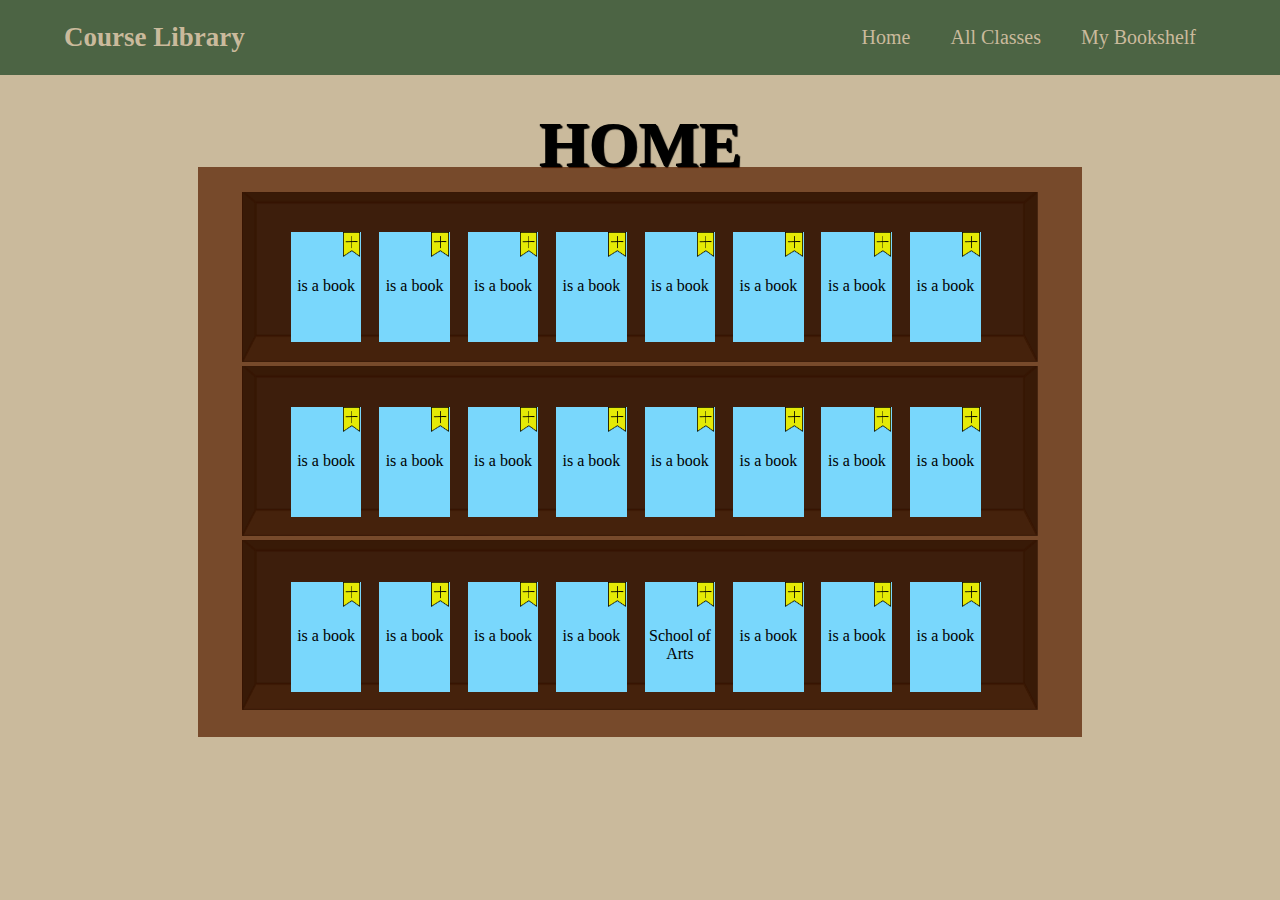
==== index.html @ 727de842 "Add files via upload" ====
<!DOCTYPE html>
<html lang="en">
<head>
    <meta charset="UTF-8">
    <link rel="stylesheet" href="Style.css">
    <title>Title</title>
</head>
<header style="background-color: #272727">
    <nav>
        <div class="navbar">
            <div class="logo"><a href="#">Course Library</a></div>
            <ul class="menu">
                <li>Home</li>
                <li>All Classes</li>
                <li>My Bookshelf</li>
            </ul>
        </div>
    </nav>
</header>
<body style="background-color: #CABA9C" >
<div class="shelfTitle">
<!------------------------CHNAGE THIS VALUE TO CHANGE THE TITLE ABOVE THE SHELF---------------------------------------->
    <p>HOME</p>
</div>
<div class="bookCase">
    <div class="shelf">
        <ul class="shelves">
            <li>
                <img src="shelf.png">
                <ul class="row1">
<!-----------------------THE <p> TAGS ARE THE TITLES OF THE BOOKS------------------------------------------------------>
                    <li class="book">
                        <img class="bookmark" src="BookMarker.png">
                        <p>is a book</p>
                    </li>
                    <li class="book">
                        <img class="bookmark" src="BookMarker.png">
                        <p>is a book</p>
                    </li>
                    <li class="book">
                        <img class="bookmark" src="BookMarker.png">
                        <p>is a book</p>
                    </li>
                    <li class="book">
                        <img class="bookmark" src="BookMarker.png">
                        <p>is a book</p>
                    </li>
                    <li class="book">
                        <img class="bookmark" src="BookMarker.png">
                        <p>is a book</p>
                    </li>
                    <li class="book">
                        <img class="bookmark" src="BookMarker.png">
                        <p>is a book</p>
                    </li>
                    <li class="book">
                        <img class="bookmark" src="BookMarker.png">
                        <p>is a book</p>
                    </li>
                    <li class="book">
                        <img class="bookmark" src="BookMarker.png">
                        <p>is a book</p>
                    </li>
                </ul>
            </li>
            <li>
                <img src="shelf.png">
                <ul class="row2">
                    <li class="book">
                        <img class="bookmark" src="BookMarker.png">
                        <p>is a book</p>
                    </li>
                    <li class="book">
                        <img class="bookmark" src="BookMarker.png">
                        <p>is a book</p>
                    </li>
                    <li class="book">
                        <img class="bookmark" src="BookMarker.png">
                        <p>is a book</p>
                    </li>
                    <li class="book">
                        <img class="bookmark" src="BookMarker.png">
                        <p>is a book</p>
                    </li>
                    <li class="book">
                        <img class="bookmark" src="BookMarker.png">
                        <p>is a book</p>
                    </li>
                    <li class="book">
                        <img class="bookmark" src="BookMarker.png">
                        <p>is a book</p>
                    </li>
                    <li class="book">
                        <img class="bookmark" src="BookMarker.png">
                        <p>is a book</p>
                    </li>
                    <li class="book">
                        <img class="bookmark" src="BookMarker.png">
                        <p>is a book</p>
                    </li>
                </ul>
            </li>
            <li>
                <img src="shelf.png">
                <ul class="row3">
                    <li class="book">
                        <img class="bookmark" src="BookMarker.png">
                        <p>is a book</p>
                    </li>
                    <li class="book">
                        <img class="bookmark" src="BookMarker.png">
                        <p>is a book</p>
                    </li>
                    <li class="book">
                        <img class="bookmark" src="BookMarker.png">
                        <p>is a book</p>
                    </li>
                    <li class="book">
                        <img class="bookmark" src="BookMarker.png">
                        <p>is a book</p>
                    </li>
                    <li class="book">
                        <img class="bookmark" src="BookMarker.png">
                        <p>School of Arts</p>
                    </li>
                    <li class="book">
                        <img class="bookmark" src="BookMarker.png">
                        <p>is a book</p>
                    </li>
                    <li class="book">
                        <img class="bookmark" src="BookMarker.png">
                        <p>is a book</p>
                    </li>
                    <li class="book">
                        <img class="bookmark" src="BookMarker.png">
                        <p>is a book</p>
                    </li>
                </ul>
            </li>
        </ul>
    </div>
</div>
</body>
</html>
---- Style.css ----
nav{
    position: fixed;
    left: 0;
    top: 0;
    width: 100%;
    height: 75px;
    background: #4C6444;
    z-index: 1;
}
nav .navbar{
    display: flex;
    align-items: center;
    justify-content: space-between;
    height: 100%;
    max-width: 90%;
    background: #4C6444;
    margin: auto;
}
nav .navbar .logo a{
    color: #CABA9C;
    font-size: 27px;
    font-weight: 600;
    text-decoration: none;
}
nav .navbar .menu{
    font-size: 20px;
    color: #CABA9C;
    display: flex;
}
.navbar .menu li{
    list-style: none;
    margin: 0 20px;
}
.navbar .menu li a{
    color: #CABA9C;
    font-size: 17px;
    font-weight: 500;
    text-decoration: none;
}

.shelfTitle {
    position: relative;
    top: 44px;
    margin: auto;
    width: 100%;
    height: 0px;
    background-color: red;
    text-align: center;
    font-family: Inknut Antiqua;
    font-size: 64px;
    font-weight: 700;
    text-shadow:
            1px 1px 1px black,
            2px 2px 1px black;
}

.bookCase {
    position: relative;
    top: 103px;
    left: 15%;
    width: 70%;
    height: 570px;
    background: rgba(87, 31, 0, 0.72);
}

.bookCase .shelf{
    list-style-type: none;
    padding: 1% 5% 0 5%;
}

.shelves{
    list-style-type: none;
    padding-left: 0;
    margin: 2% 0 5% 0;
}

.row1{
    list-style-type: none;
    display: flex;
    position: absolute;
    top: 65px;
    width: 100%;

}
.row2{
    list-style-type: none;
    display: flex;
    position: absolute;
    top: 240px;
    width: 100%;

}
.row3{
    list-style-type: none;
    display: flex;
    position: absolute;
    top: 415px;
    width: 100%;

}
.book{
    background-color: #79d7fc;
    height: 110px;
    text-align: center;
    width: 8%;
    margin: 0 1% 0 1%;
}

img{
    width: 100%;
    height: 170px;
}

.bookmark{

    width: 25%;
    margin: 0 0 0 72%;
    height: 25px;
}
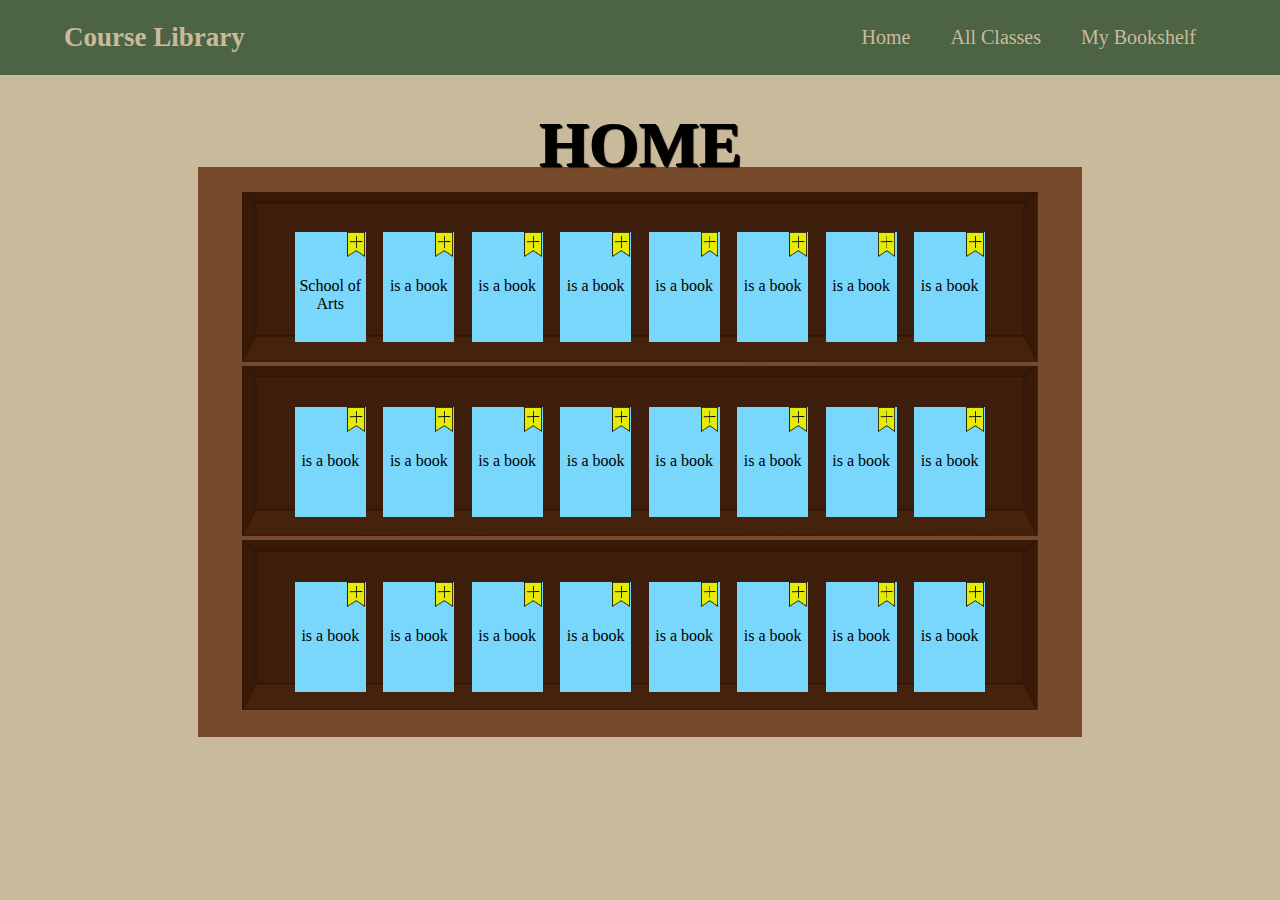
==== commit e3c9dd70: "Add files via upload" ====
--- a/index.html
+++ b/index.html
@@ -31,7 +31,7 @@
 <!-----------------------THE <p> TAGS ARE THE TITLES OF THE BOOKS------------------------------------------------------>
                     <li class="book">
                         <img class="bookmark" src="BookMarker.png">
-                        <p>is a book</p>
+                        <p>School of Arts</p>
                     </li>
                     <li class="book">
                         <img class="bookmark" src="BookMarker.png">
@@ -121,7 +121,7 @@
                     </li>
                     <li class="book">
                         <img class="bookmark" src="BookMarker.png">
-                        <p>School of Arts</p>
+                        <p>is a book</p>
                     </li>
                     <li class="book">
                         <img class="bookmark" src="BookMarker.png">
--- a/Style.css
+++ b/Style.css
@@ -80,6 +80,7 @@
     position: absolute;
     top: 65px;
     width: 100%;
+    padding-left: 5%;
 
 }
 .row2{
@@ -88,6 +89,7 @@
     position: absolute;
     top: 240px;
     width: 100%;
+    padding-left: 5%;
 
 }
 .row3{
@@ -96,6 +98,7 @@
     position: absolute;
     top: 415px;
     width: 100%;
+    padding-left: 5%;
 
 }
 .book{
@@ -104,6 +107,7 @@
     text-align: center;
     width: 8%;
     margin: 0 1% 0 1%;
+    overflow: hidden;
 }
 
 img{
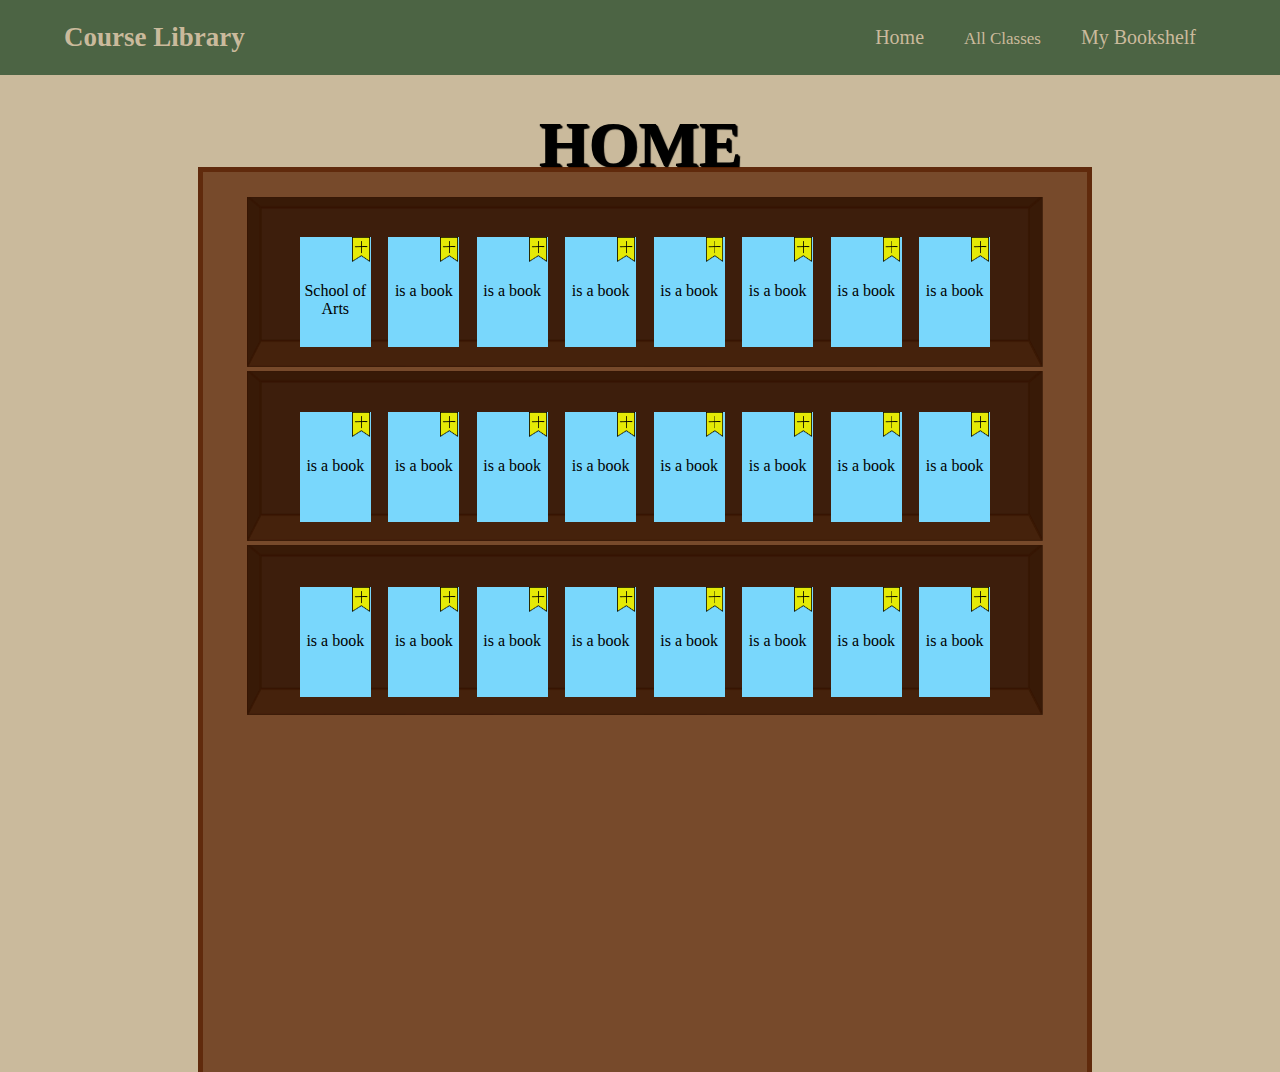
==== commit d07b0655: "Add files via upload" ====
--- a/index.html
+++ b/index.html
@@ -3,15 +3,15 @@
 <head>
     <meta charset="UTF-8">
     <link rel="stylesheet" href="Style.css">
-    <title>Title</title>
+    <title>Course Library - Home</title>
 </head>
 <header style="background-color: #272727">
     <nav>
         <div class="navbar">
-            <div class="logo"><a href="#">Course Library</a></div>
+            <div class="logo"><a href="index.html">Course Library</a></div>
             <ul class="menu">
                 <li>Home</li>
-                <li>All Classes</li>
+                <li><a href="allCourses.html">All Classes</a></li>
                 <li>My Bookshelf</li>
             </ul>
         </div>
--- a/Style.css
+++ b/Style.css
@@ -6,6 +6,10 @@
     height: 75px;
     background: #4C6444;
     z-index: 1;
+}
+
+body{
+    height: 100vh;
 }
 nav .navbar{
     display: flex;
@@ -59,8 +63,14 @@
     top: 103px;
     left: 15%;
     width: 70%;
-    height: 570px;
+    height: 100%;
     background: rgba(87, 31, 0, 0.72);
+    border-style: solid;
+    border-width: 5px;
+    border-bottom: 0px;
+    border-style: solid;
+    border-color:  rgba(87, 31, 0, 0.72);
+
 }
 
 .bookCase .shelf{
@@ -120,4 +130,4 @@
     width: 25%;
     margin: 0 0 0 72%;
     height: 25px;
-}+}
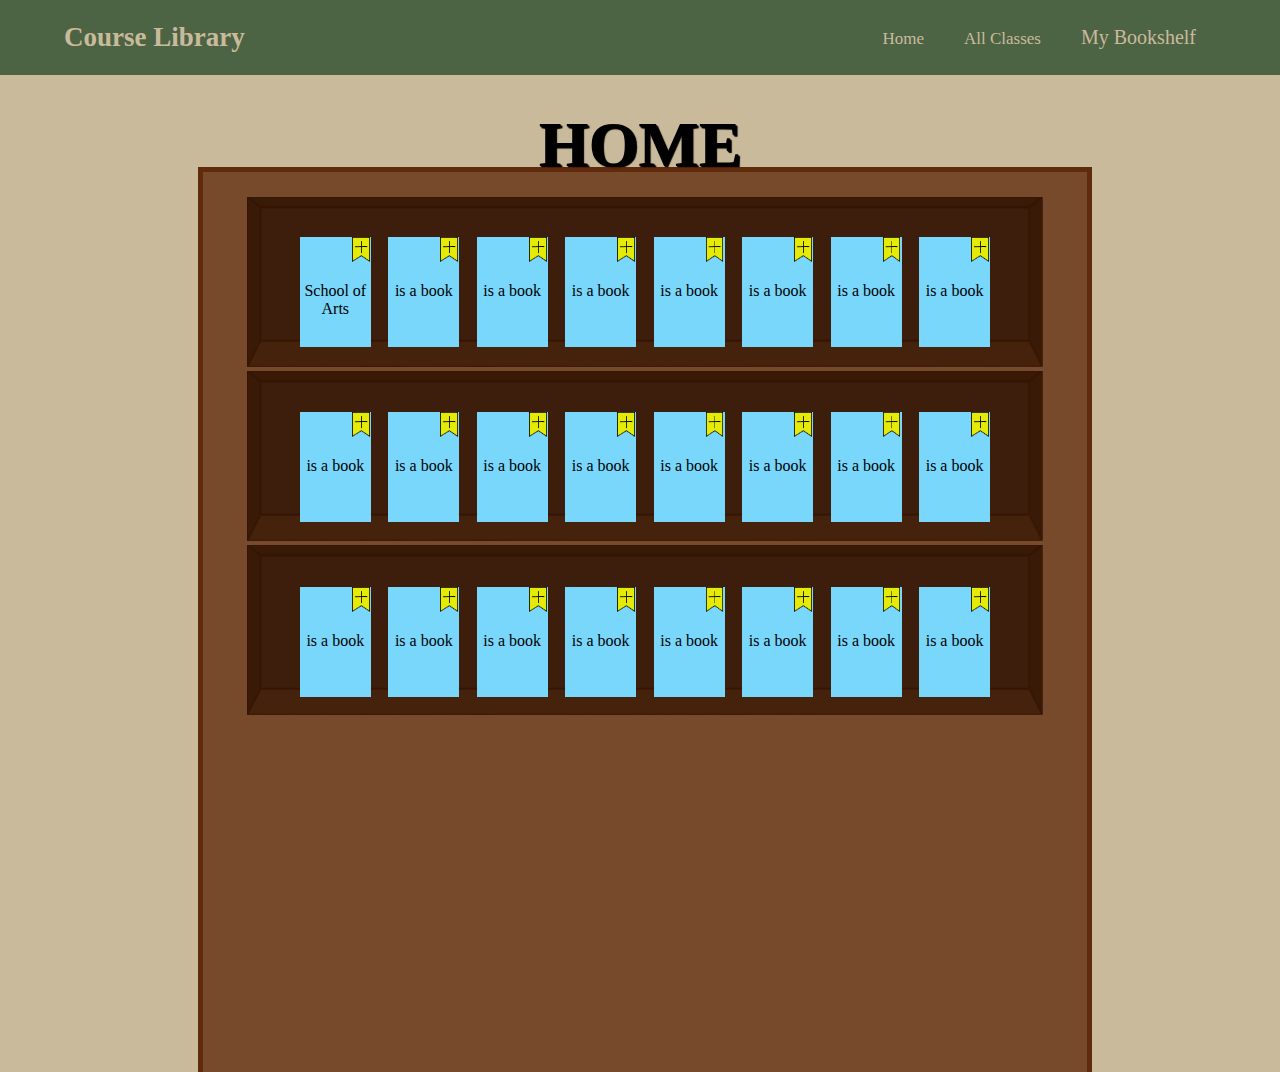
==== commit 85bd9c01: "Add files via upload" ====
--- a/index.html
+++ b/index.html
@@ -10,7 +10,7 @@
         <div class="navbar">
             <div class="logo"><a href="index.html">Course Library</a></div>
             <ul class="menu">
-                <li>Home</li>
+                <li><a href="index.html">Home</a></li>
                 <li><a href="allCourses.html">All Classes</a></li>
                 <li>My Bookshelf</li>
             </ul>
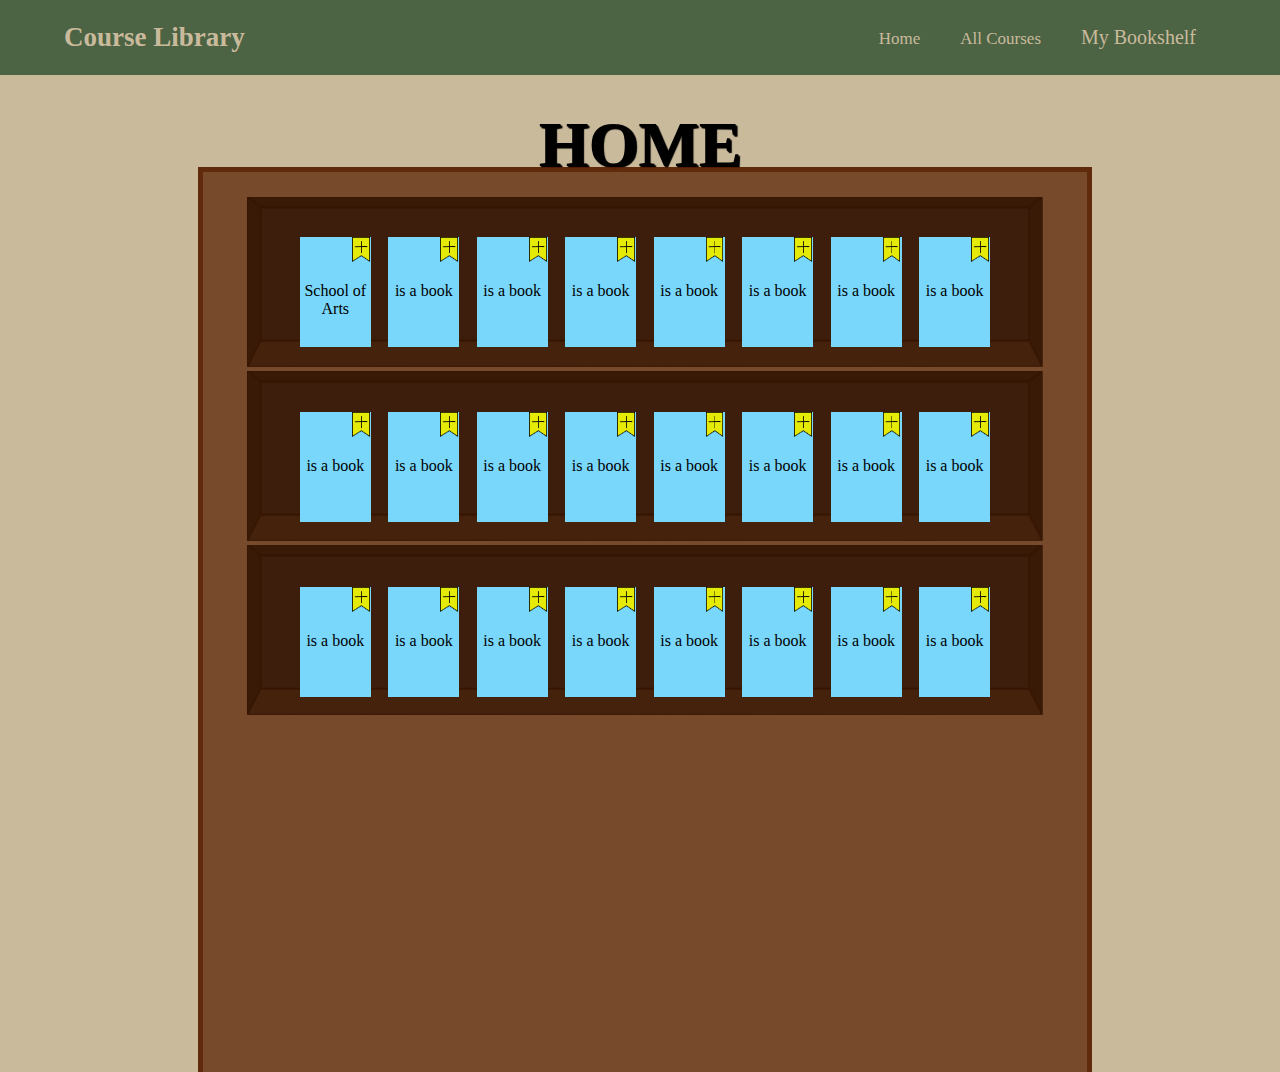
==== commit 06c4f3d6: "Add files via upload" ====
--- a/index.html
+++ b/index.html
@@ -11,7 +11,7 @@
             <div class="logo"><a href="index.html">Course Library</a></div>
             <ul class="menu">
                 <li><a href="index.html">Home</a></li>
-                <li><a href="allCourses.html">All Classes</a></li>
+                <li><a href="allCourses.html">All Courses</a></li>
                 <li>My Bookshelf</li>
             </ul>
         </div>
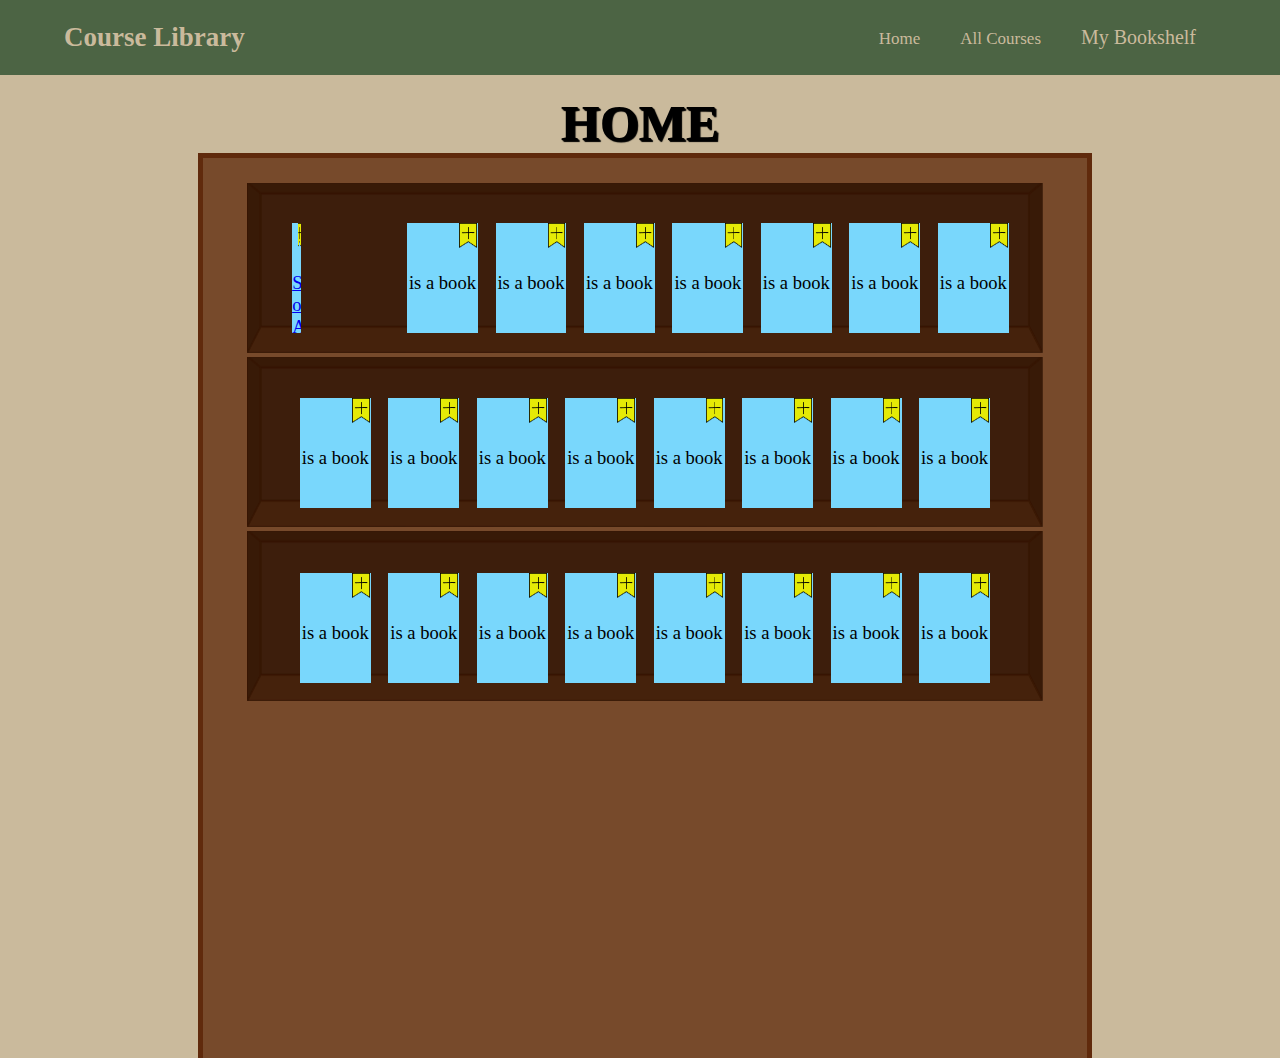
==== commit cc76988f: "Add files via upload" ====
--- a/index.html
+++ b/index.html
@@ -29,10 +29,13 @@
                 <img src="shelf.png">
                 <ul class="row1">
 <!-----------------------THE <p> TAGS ARE THE TITLES OF THE BOOKS------------------------------------------------------>
-                    <li class="book">
-                        <img class="bookmark" src="BookMarker.png">
-                        <p>School of Arts</p>
-                    </li>
+                    <a href="schoolOfArts.html">
+                        <li class="book">
+                            <img class="bookmark" src="BookMarker.png">
+                            <p>School of Arts</p>
+                        </li>
+                    </a>
+                    <li class="bookHidden"></li>
                     <li class="book">
                         <img class="bookmark" src="BookMarker.png">
                         <p>is a book</p>
--- a/Style.css
+++ b/Style.css
@@ -26,6 +26,9 @@
     font-weight: 600;
     text-decoration: none;
 }
+nav .navbar .logo a:hover{
+    color: white;
+}
 nav .navbar .menu{
     font-size: 20px;
     color: #CABA9C;
@@ -42,6 +45,10 @@
     text-decoration: none;
 }
 
+.navbar .menu li a:hover{
+    color: white;
+}
+
 .shelfTitle {
     position: relative;
     top: 44px;
@@ -51,7 +58,7 @@
     background-color: red;
     text-align: center;
     font-family: Inknut Antiqua;
-    font-size: 64px;
+    font-size: 50px;
     font-weight: 700;
     text-shadow:
             1px 1px 1px black,
@@ -118,6 +125,7 @@
     width: 8%;
     margin: 0 1% 0 1%;
     overflow: hidden;
+    font-size: 116%;
 }
 
 img{
